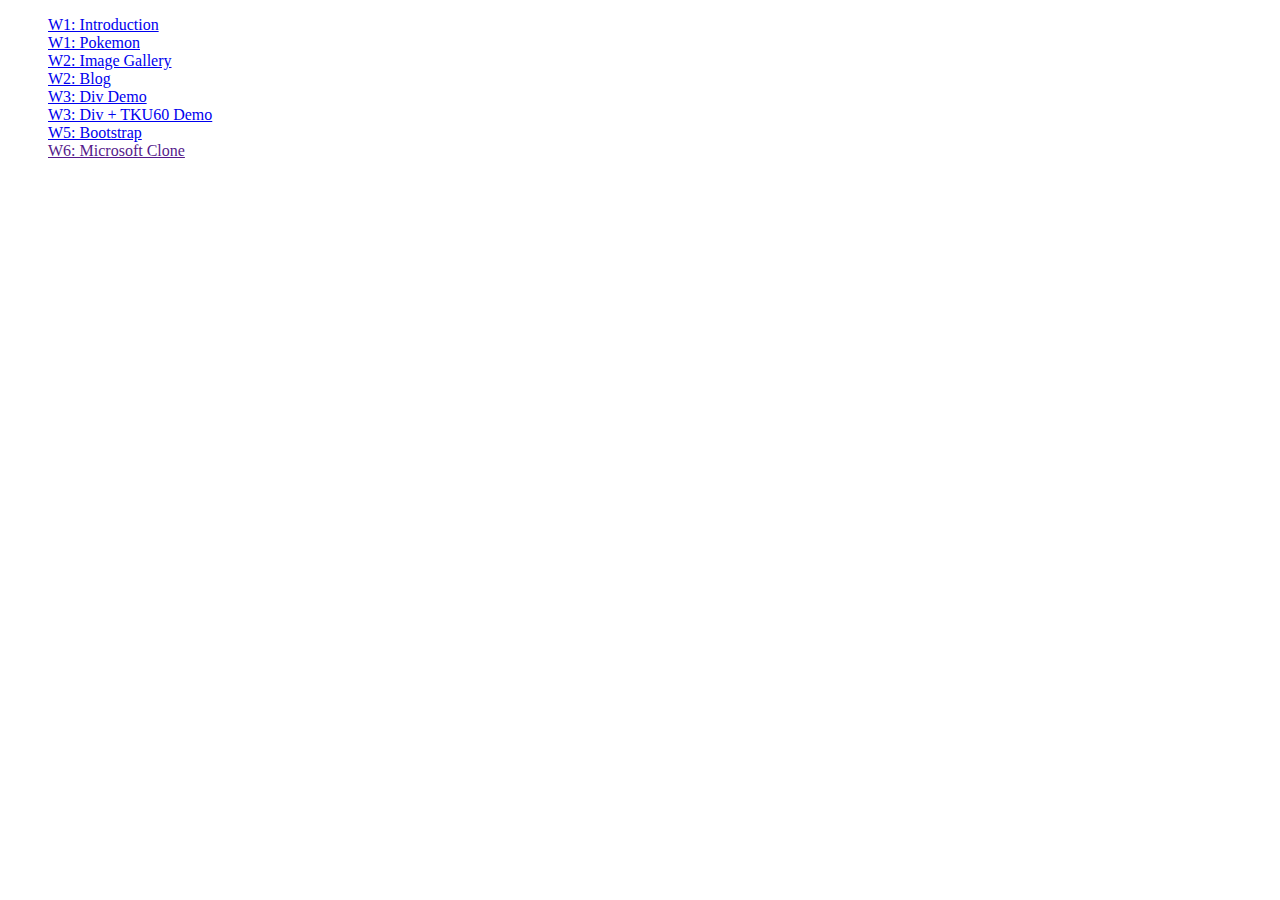
==== 1.Class demo 每週內容/classdemo.html @ 0afd33ba "Initial commit, midterm project" ====
<!DOCTYPE html>
<html lang="en">
<head>
    <meta charset="UTF-8">
    <meta name="viewport" content="width=device-width, initial-scale=1.0">
    <link rel="stylesheet" href="./classdemo.css">
    <title>Class demo 每週內容.</title>
</head>
<body>
    <div id="container">
      <ul>
        <li>
          <a href="./w01-intro_pokemon/intro.html"> W1: Introduction</a>
        </li>
        <li>
          <a href="./w01-intro_pokemon/pokemon.html"> W1: Pokemon</a>
        </li>
        <li>
          <a href="./w02-blog_imageGallery/w02-imageGallery/imageGallery.html"> W2: Image Gallery</a>
        </li>
        <li>
          <a href="./w02-blog_imageGallery/blog.html"> W2: Blog</a>
        </li>
        <li>
          <a href="./w03-div_div-tku60/w03-div/div.html"> W3: Div Demo</a>
        </li>
        <li>
          <a href="./w03-div_div-tku60/div_tku60.html"> W3: Div + TKU60 Demo</a>
        </li>
        <li>
          <a href="./w05-bootstrap/nav.html"> W5: Bootstrap</a>
        </li>
        <li>
          <a href=""> W6: Microsoft Clone</a>
        </li>
      </ul>
    </div>
  </body>
</html>
---- 1.Class demo 每週內容/classdemo.css ----
*{

}

ul li {
    list-style-type: none;
}
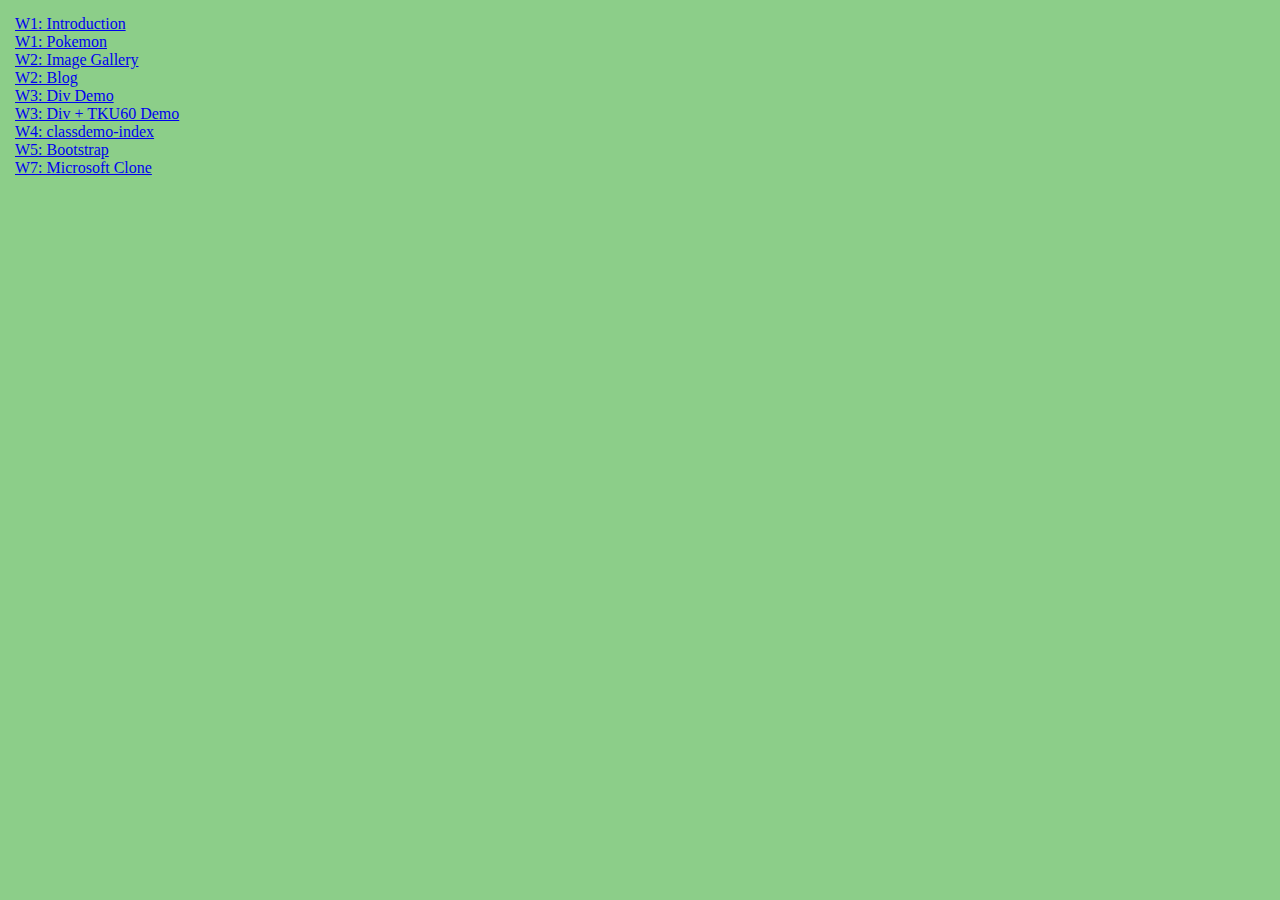
==== commit 9c5f6133: "Initial commit, midterm project" ====
--- a/1.Class demo 每週內容/classdemo.html
+++ b/1.Class demo 每週內容/classdemo.html
@@ -28,10 +28,13 @@
           <a href="./w03-div_div-tku60/div_tku60.html"> W3: Div + TKU60 Demo</a>
         </li>
         <li>
+          <a href="./w04-classdemo-index/index(8) (1).html"> W4: classdemo-index</a>
+        </li>
+        <li>
           <a href="./w05-bootstrap/nav.html"> W5: Bootstrap</a>
         </li>
         <li>
-          <a href=""> W6: Microsoft Clone</a>
+          <a href="./w07-ms-clone/index1.html"> W7: Microsoft Clone</a>
         </li>
       </ul>
     </div>
--- a/1.Class demo 每週內容/classdemo.css
+++ b/1.Class demo 每週內容/classdemo.css
@@ -1,7 +1,14 @@
-*{
+/** @format */
 
+* {
+  margin: 0;
+  padding: 0;
+  box-sizing: border-box;
+  background-color: rgb(140, 206, 137);
 }
-
+#container {
+  margin: 15px;
+}
 ul li {
-    list-style-type: none;
-}+  list-style-type: none;
+}
